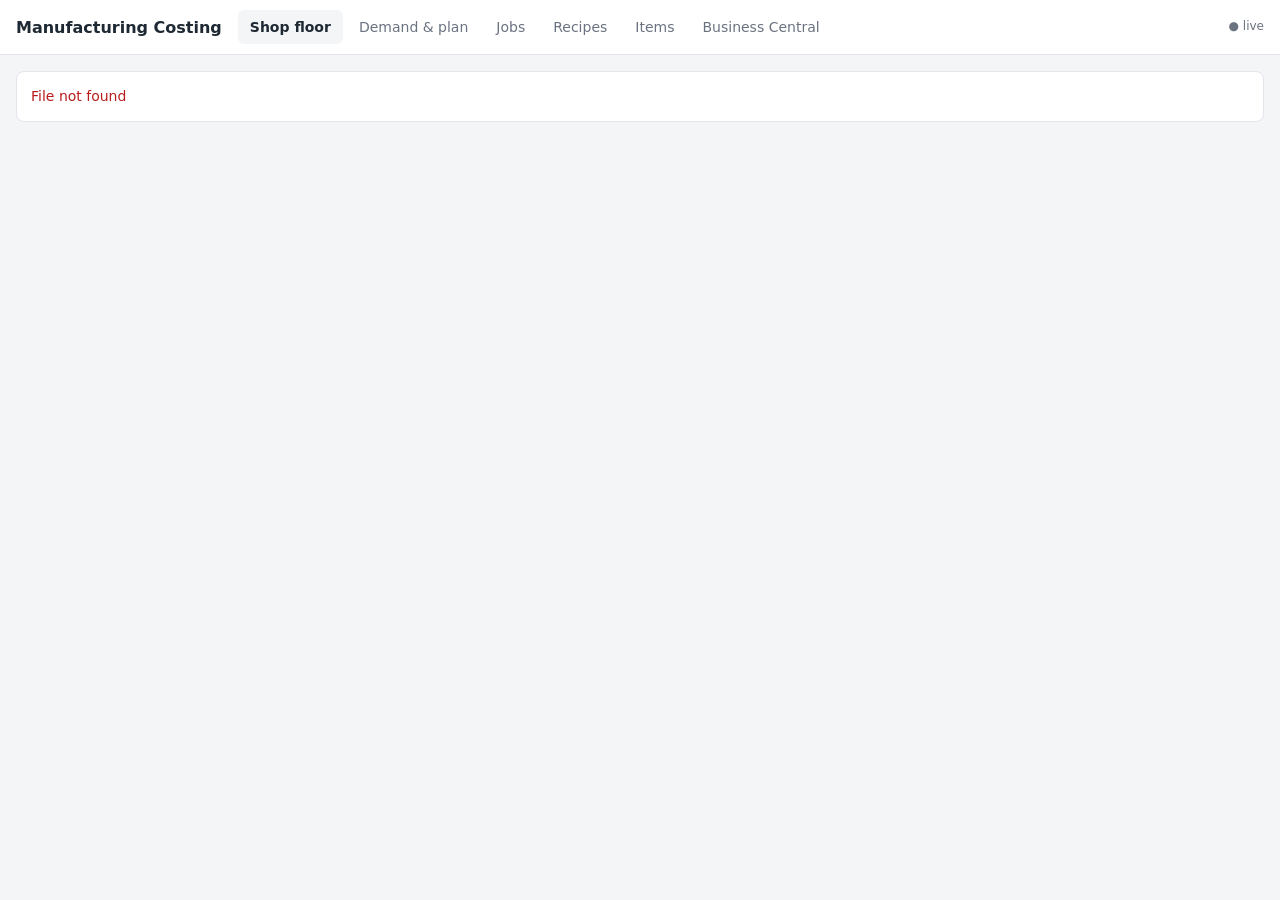
==== static/index.html @ f2a50fd0 "Initial manufacturing costing tool Recipes (BOM + routing), demand from BC or manual input, multi-le" ====
<!doctype html>
<html lang="en">
<head>
  <meta charset="utf-8">
  <meta name="viewport" content="width=device-width, initial-scale=1">
  <title>Manufacturing Costing</title>
  <link rel="stylesheet" href="styles.css">
</head>
<body>
  <header>
    <h1>Manufacturing Costing</h1>
    <nav id="tabs">
      <button data-view="floor" class="active">Shop floor</button>
      <button data-view="plan">Demand &amp; plan</button>
      <button data-view="jobs">Jobs</button>
      <button data-view="recipes">Recipes</button>
      <button data-view="items">Items</button>
      <button data-view="bc">Business Central</button>
    </nav>
    <span id="live" class="live" title="Live updates">● live</span>
  </header>
  <main id="view"></main>
  <dialog id="dialog"><form method="dialog" id="dialog-body"></form></dialog>
  <div id="toast"></div>
  <script src="app.js"></script>
</body>
</html>
---- static/styles.css ----
:root {
  --bg: #f4f5f7; --panel: #fff; --text: #1f2933; --muted: #6b7280; --line: #e2e5ea;
  --accent: #2563eb; --ok: #15803d; --warn: #b45309; --bad: #b91c1c;
}
@media (prefers-color-scheme: dark) {
  :root { --bg: #111418; --panel: #1b2027; --text: #e5e7eb; --muted: #9ca3af; --line: #2d343d;
          --accent: #60a5fa; --ok: #4ade80; --warn: #fbbf24; --bad: #f87171; }
}
* { box-sizing: border-box; }
body { margin: 0; font: 14px/1.45 system-ui, -apple-system, Segoe UI, sans-serif; background: var(--bg); color: var(--text); }
header { display: flex; align-items: center; gap: 16px; padding: 10px 16px; background: var(--panel);
         border-bottom: 1px solid var(--line); position: sticky; top: 0; z-index: 5; flex-wrap: wrap; }
h1 { font-size: 16px; margin: 0; }
h2 { font-size: 15px; margin: 0 0 10px; }
nav { display: flex; gap: 4px; flex-wrap: wrap; }
nav button { background: none; border: 0; padding: 7px 12px; border-radius: 6px; color: var(--muted); cursor: pointer; font: inherit; }
nav button.active { background: var(--bg); color: var(--text); font-weight: 600; }
.live { margin-left: auto; font-size: 12px; color: var(--muted); }
.live.on { color: var(--ok); }
main { padding: 16px; max-width: 1600px; margin: 0 auto; }
.panel { background: var(--panel); border: 1px solid var(--line); border-radius: 8px; padding: 14px; margin-bottom: 16px; }
.row { display: flex; gap: 8px; align-items: center; flex-wrap: wrap; }
.spacer { flex: 1; }
.muted { color: var(--muted); }
.small { font-size: 12px; }
table { width: 100%; border-collapse: collapse; }
th, td { text-align: left; padding: 6px 8px; border-bottom: 1px solid var(--line); vertical-align: top; }
th { font-size: 12px; color: var(--muted); font-weight: 600; }
td.n, th.n { text-align: right; font-variant-numeric: tabular-nums; }
button.btn, .btn { font: inherit; border: 1px solid var(--line); background: var(--panel); color: var(--text);
                   padding: 6px 12px; border-radius: 6px; cursor: pointer; }
.btn.primary { background: var(--accent); border-color: var(--accent); color: #fff; }
.btn.big { padding: 10px 16px; font-size: 15px; }
.btn:disabled { opacity: .5; cursor: default; }
input, select, textarea { font: inherit; padding: 6px 8px; border: 1px solid var(--line); border-radius: 6px;
                          background: var(--panel); color: var(--text); }
label { display: flex; flex-direction: column; gap: 3px; font-size: 12px; color: var(--muted); }
.tag { display: inline-block; padding: 1px 8px; border-radius: 10px; font-size: 12px; background: var(--bg); }
.tag.make, .tag.in_progress { color: var(--accent); }
.tag.buy, .tag.failed { color: var(--bad); font-weight: 600; }
.tag.ok, .tag.completed, .tag.posted { color: var(--ok); }
.tag.released, .tag.pending { color: var(--warn); }

/* Shop floor board */
.board { display: grid; grid-auto-flow: column; grid-auto-columns: minmax(260px, 1fr); gap: 12px; overflow-x: auto; padding-bottom: 8px; }
.col { background: var(--panel); border: 1px solid var(--line); border-radius: 8px; border-top: 4px solid var(--c); min-height: 200px; }
.col-head { padding: 10px 12px; border-bottom: 1px solid var(--line); }
.col-head b { font-size: 15px; }
.col-body { padding: 8px; display: flex; flex-direction: column; gap: 8px; }
.card { border: 1px solid var(--line); border-radius: 6px; padding: 8px 10px; cursor: pointer; }
.card:hover { border-color: var(--accent); }
.qty { display: flex; gap: 10px; margin: 6px 0; }
.qty div { flex: 1; text-align: center; background: var(--bg); border-radius: 4px; padding: 3px; font-size: 11px; white-space: nowrap; }
.qty b { display: block; font-size: 18px; }
.qty .wait { color: var(--warn); } .qty .proc { color: var(--accent); }
.mat { font-size: 12px; color: var(--muted); }
.flash { animation: flash 1.2s; }
@keyframes flash { from { background: rgba(37, 99, 235, .25); } to { background: transparent; } }

.steps { display: flex; gap: 6px; flex-wrap: wrap; margin: 8px 0; }
.step { flex: 1; min-width: 150px; border: 1px solid var(--line); border-left: 4px solid var(--c); border-radius: 6px; padding: 8px; }
.kpis { display: flex; gap: 12px; flex-wrap: wrap; }
.kpi { background: var(--bg); border-radius: 6px; padding: 8px 12px; min-width: 120px; }
.kpi b { display: block; font-size: 18px; font-variant-numeric: tabular-nums; }

dialog { border: 1px solid var(--line); border-radius: 10px; padding: 0; background: var(--panel); color: var(--text);
         width: min(760px, 95vw); }
dialog::backdrop { background: rgba(0,0,0,.35); }
#dialog-body { padding: 16px; display: flex; flex-direction: column; gap: 10px; max-height: 85vh; overflow: auto; }
#toast { position: fixed; bottom: 16px; left: 50%; transform: translateX(-50%); background: var(--text); color: var(--bg);
         padding: 8px 14px; border-radius: 6px; display: none; z-index: 20; max-width: 90vw; }
@media (max-width: 640px) { main { padding: 10px; } .board { grid-auto-columns: 85vw; } }
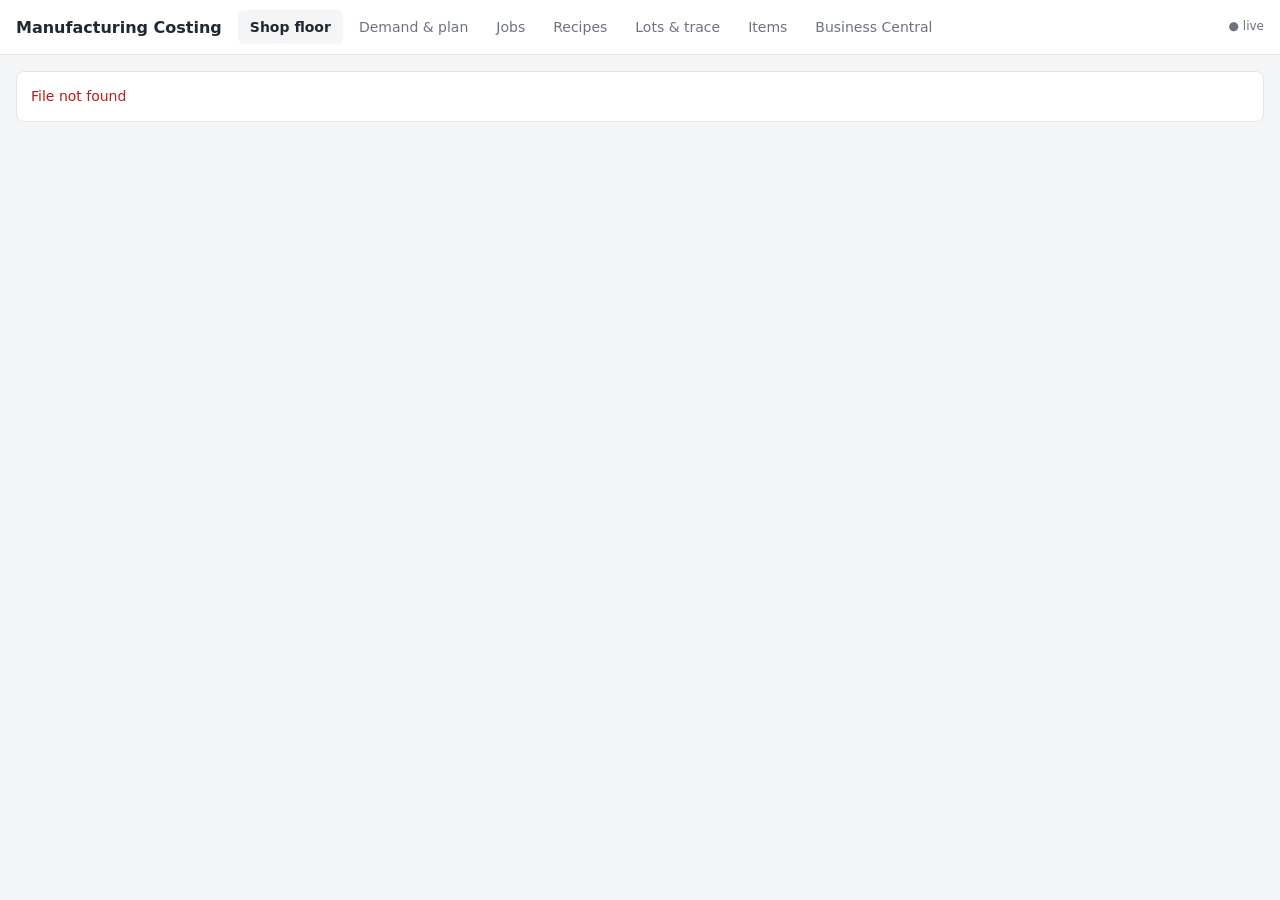
==== commit 7845cd3c: "Standard costing, output as completed, lot/heat traceability - Standard costing: material issued and" ====
--- a/static/index.html
+++ b/static/index.html
@@ -14,6 +14,7 @@
       <button data-view="plan">Demand &amp; plan</button>
       <button data-view="jobs">Jobs</button>
       <button data-view="recipes">Recipes</button>
+      <button data-view="lots">Lots &amp; trace</button>
       <button data-view="items">Items</button>
       <button data-view="bc">Business Central</button>
     </nav>
--- a/static/styles.css
+++ b/static/styles.css
@@ -70,3 +70,9 @@
 #toast { position: fixed; bottom: 16px; left: 50%; transform: translateX(-50%); background: var(--text); color: var(--bg);
          padding: 8px 14px; border-radius: 6px; display: none; z-index: 20; max-width: 90vw; }
 @media (max-width: 640px) { main { padding: 10px; } .board { grid-auto-columns: 85vw; } }
+
+.unfav { color: var(--bad); font-variant-numeric: tabular-nums; }
+.fav { color: var(--ok); font-variant-numeric: tabular-nums; }
+ul.tree, ul.tree ul { list-style: none; margin: 0; padding-left: 18px; }
+ul.tree { padding-left: 0; }
+ul.tree li { margin: 4px 0; padding-left: 10px; border-left: 2px solid var(--line); }
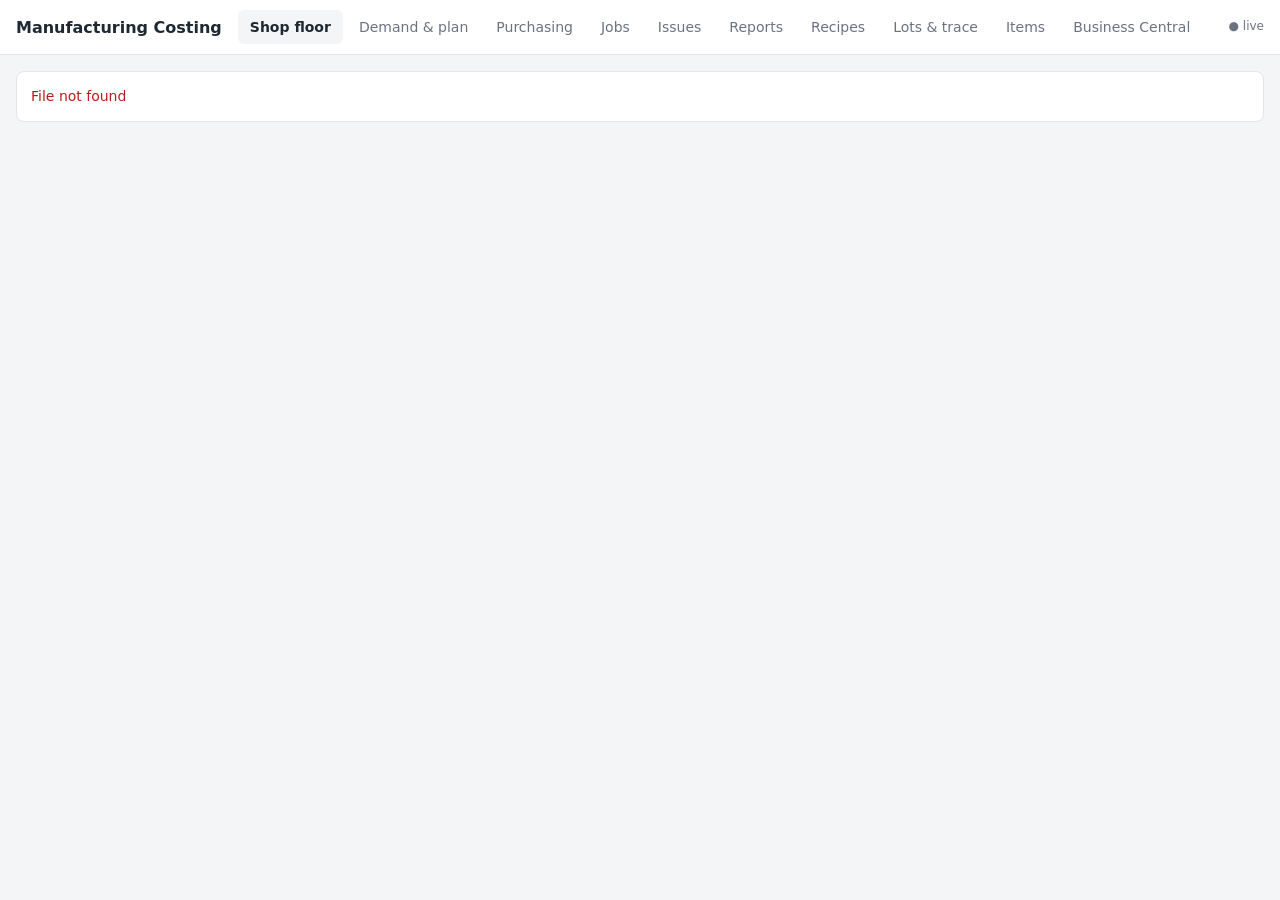
==== commit 74f9fb34: "Trial data, purchasing, issue log, notes and performance reports - Trial dataset (python -m app.seed" ====
--- a/static/index.html
+++ b/static/index.html
@@ -12,7 +12,10 @@
     <nav id="tabs">
       <button data-view="floor" class="active">Shop floor</button>
       <button data-view="plan">Demand &amp; plan</button>
+      <button data-view="purchasing">Purchasing</button>
       <button data-view="jobs">Jobs</button>
+      <button data-view="issues">Issues</button>
+      <button data-view="reports">Reports</button>
       <button data-view="recipes">Recipes</button>
       <button data-view="lots">Lots &amp; trace</button>
       <button data-view="items">Items</button>
@@ -22,6 +25,12 @@
   </header>
   <main id="view"></main>
   <dialog id="dialog"><form method="dialog" id="dialog-body"></form></dialog>
+  <dialog id="confirm"><div class="confirm-body">
+    <p id="confirm-msg"></p>
+    <div class="row"><span class="spacer"></span>
+      <button type="button" class="btn" id="confirm-cancel">Cancel</button>
+      <button type="button" class="btn primary" id="confirm-ok">OK</button></div>
+  </div></dialog>
   <div id="toast"></div>
   <script src="app.js"></script>
 </body>
--- a/static/styles.css
+++ b/static/styles.css
@@ -1,15 +1,20 @@
 :root {
   --bg: #f4f5f7; --panel: #fff; --text: #1f2933; --muted: #6b7280; --line: #e2e5ea;
   --accent: #2563eb; --ok: #15803d; --warn: #b45309; --bad: #b91c1c;
+  --series-1: #2a78d6; --series-2: #eb6834; --grid: #e7e9ee;
 }
 @media (prefers-color-scheme: dark) {
-  :root { --bg: #111418; --panel: #1b2027; --text: #e5e7eb; --muted: #9ca3af; --line: #2d343d;
-          --accent: #60a5fa; --ok: #4ade80; --warn: #fbbf24; --bad: #f87171; }
+  :root:not([data-theme="light"]) { --bg: #111418; --panel: #1b2027; --text: #e5e7eb; --muted: #9ca3af; --line: #2d343d;
+          --accent: #60a5fa; --ok: #4ade80; --warn: #fbbf24; --bad: #f87171; color-scheme: dark;
+          --series-1: #3987e5; --series-2: #d95926; --grid: #262c34; }
 }
+:root[data-theme="dark"] { --bg: #111418; --panel: #1b2027; --text: #e5e7eb; --muted: #9ca3af; --line: #2d343d;
+        --accent: #60a5fa; --ok: #4ade80; --warn: #fbbf24; --bad: #f87171; color-scheme: dark;
+        --series-1: #3987e5; --series-2: #d95926; --grid: #262c34; }
 * { box-sizing: border-box; }
 body { margin: 0; font: 14px/1.45 system-ui, -apple-system, Segoe UI, sans-serif; background: var(--bg); color: var(--text); }
-header { display: flex; align-items: center; gap: 16px; padding: 10px 16px; background: var(--panel);
-         border-bottom: 1px solid var(--line); position: sticky; top: 0; z-index: 5; flex-wrap: wrap; }
+header { position: sticky; top: env(safe-area-inset-top, 0px); display: flex; align-items: center; gap: 16px; padding: 10px 16px; background: var(--panel);
+         border-bottom: 1px solid var(--line); z-index: 5; flex-wrap: wrap; }
 h1 { font-size: 16px; margin: 0; }
 h2 { font-size: 15px; margin: 0 0 10px; }
 nav { display: flex; gap: 4px; flex-wrap: wrap; }
@@ -69,10 +74,61 @@
 #dialog-body { padding: 16px; display: flex; flex-direction: column; gap: 10px; max-height: 85vh; overflow: auto; }
 #toast { position: fixed; bottom: 16px; left: 50%; transform: translateX(-50%); background: var(--text); color: var(--bg);
          padding: 8px 14px; border-radius: 6px; display: none; z-index: 20; max-width: 90vw; }
-@media (max-width: 640px) { main { padding: 10px; } .board { grid-auto-columns: 85vw; } }
+.panel { overflow-x: auto; }
+#confirm { width: min(420px, 92vw); }
+.confirm-body { padding: 16px; }
+.confirm-body p { margin: 0 0 14px; }
+@media (max-width: 640px) {
+  header { gap: 8px; }
+  nav { overflow-x: auto; flex-wrap: nowrap; width: 100%; }
+  nav button { white-space: nowrap; }
+  .board { grid-auto-columns: 82vw; }
+  .live { position: absolute; top: 12px; right: 16px; }
+}
 
 .unfav { color: var(--bad); font-variant-numeric: tabular-nums; }
 .fav { color: var(--ok); font-variant-numeric: tabular-nums; }
 ul.tree, ul.tree ul { list-style: none; margin: 0; padding-left: 18px; }
 ul.tree { padding-left: 0; }
 ul.tree li { margin: 4px 0; padding-left: 10px; border-left: 2px solid var(--line); }
+
+/* badges, chips, meters */
+.badges { display: flex; gap: 6px; flex-wrap: wrap; margin-top: 4px; }
+.badge { font-size: 11px; padding: 1px 7px; border-radius: 10px; background: var(--bg); color: var(--muted); }
+.badge.bad { color: var(--bad); font-weight: 600; }
+.chip { font-size: 12px; white-space: nowrap; color: var(--muted); }
+.chip.bad { color: var(--bad); font-weight: 600; } .chip.warn { color: var(--warn); } .chip.ok { color: var(--ok); }
+.meter, .hbar { display: inline-block; height: 6px; background: var(--grid); border-radius: 3px; overflow: hidden; vertical-align: middle; }
+.meter { width: 52px; margin-right: 4px; } .hbar { width: 100%; }
+.meter > span, .hbar > span { display: block; height: 100%; background: var(--series-1); border-radius: 3px; }
+.apq { display: flex; gap: 12px; flex-wrap: wrap; }
+.dot { display: inline-block; width: 8px; height: 8px; border-radius: 50%; margin-right: 6px; }
+.section { border-top: 1px solid var(--line); padding-top: 10px; display: flex; flex-direction: column; gap: 8px; }
+.notes { display: flex; flex-direction: column; gap: 6px; }
+.note { background: var(--bg); border-radius: 6px; padding: 8px 10px; }
+.pr-list { display: flex; flex-direction: column; gap: 12px; }
+.pr { border: 1px solid var(--line); border-radius: 8px; padding: 10px; display: flex; flex-direction: column; gap: 8px; }
+.tbl { overflow-x: auto; }
+.opps { display: flex; flex-direction: column; gap: 8px; }
+.opp { border-bottom: 1px solid var(--line); padding: 6px 0 10px; display: flex; flex-direction: column; gap: 4px; }
+.opp-val { font-variant-numeric: tabular-nums; font-weight: 600; }
+/* chart */
+.chart-wrap { position: relative; }
+.chart { max-width: 100%; height: auto; display: block; }
+.tip[hidden] { display: none; }
+.chart .grid { stroke: var(--grid); stroke-width: 1; }
+.chart .ref { stroke: var(--muted); stroke-width: 1; stroke-dasharray: 2 3; }
+.chart .axis { fill: var(--muted); font-size: 11px; }
+.chart .ln { fill: none; stroke-width: 2; stroke-linejoin: round; stroke-linecap: round; }
+.chart .ln.s1 { stroke: var(--series-1); } .chart .ln.s2 { stroke: var(--series-2); }
+.chart .pt { stroke: var(--panel); stroke-width: 2; } .chart .pt.s1 { fill: var(--series-1); } .chart .pt.s2 { fill: var(--series-2); }
+.chart .trend { stroke: var(--series-1); stroke-width: 1.5; stroke-dasharray: 6 4; opacity: .7; }
+.chart .lbl { fill: var(--text); font-size: 12px; font-weight: 600; }
+.chart .cross { stroke: var(--muted); stroke-width: 1; }
+.chart .hit { fill: transparent; cursor: crosshair; }
+.legend { display: flex; gap: 14px; flex-wrap: wrap; font-size: 12px; color: var(--muted); margin-bottom: 4px; }
+.sw { display: inline-block; width: 14px; height: 0; border-top: 2px solid; vertical-align: middle; margin-right: 5px; }
+.sw.s1 { border-color: var(--series-1); } .sw.s2 { border-color: var(--series-2); }
+.sw.dash { border-top-style: dashed; } .sw.ref { border-color: var(--muted); border-top-style: dotted; }
+.tip { position: absolute; width: 190px; background: var(--panel); border: 1px solid var(--line); border-radius: 6px;
+       padding: 8px 10px; font-size: 12px; box-shadow: 0 4px 14px rgba(0,0,0,.12); pointer-events: none; display: flex; flex-direction: column; gap: 2px; }
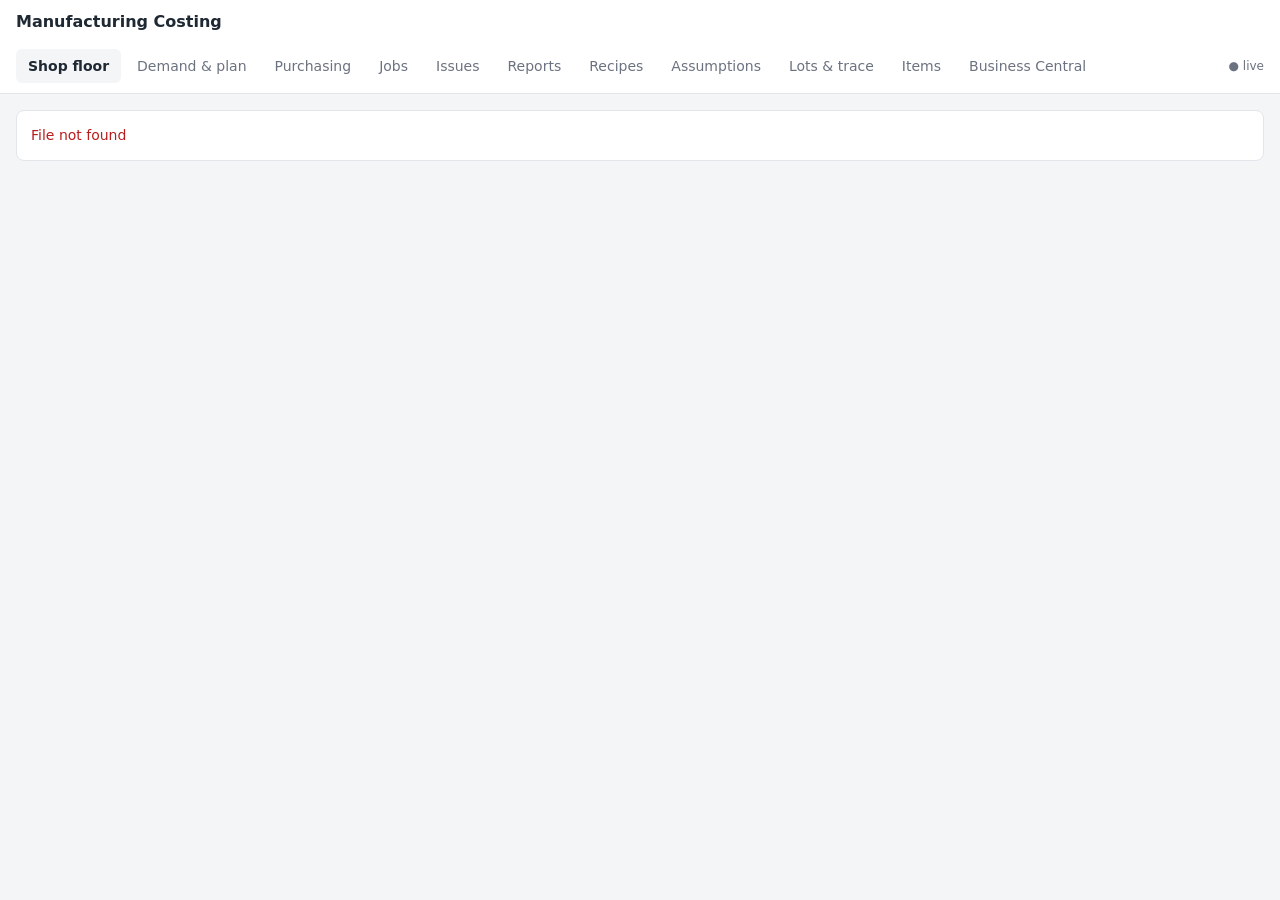
==== commit 6601012f: "Add costing assumptions per process / machine Each stage's hourly rate is now built from labour (cre" ====
--- a/static/index.html
+++ b/static/index.html
@@ -17,6 +17,7 @@
       <button data-view="issues">Issues</button>
       <button data-view="reports">Reports</button>
       <button data-view="recipes">Recipes</button>
+      <button data-view="assumptions">Assumptions</button>
       <button data-view="lots">Lots &amp; trace</button>
       <button data-view="items">Items</button>
       <button data-view="bc">Business Central</button>
--- a/static/styles.css
+++ b/static/styles.css
@@ -2,15 +2,19 @@
   --bg: #f4f5f7; --panel: #fff; --text: #1f2933; --muted: #6b7280; --line: #e2e5ea;
   --accent: #2563eb; --ok: #15803d; --warn: #b45309; --bad: #b91c1c;
   --series-1: #2a78d6; --series-2: #eb6834; --grid: #e7e9ee;
+  /* cost elements, fixed categorical order */
+  --el-1: #2a78d6; --el-2: #eb6834; --el-3: #1baf7a; --el-4: #eda100; --el-5: #e87ba4; --el-6: #008300; --el-7: #6250d6; --el-8: #e34948;
 }
 @media (prefers-color-scheme: dark) {
   :root:not([data-theme="light"]) { --bg: #111418; --panel: #1b2027; --text: #e5e7eb; --muted: #9ca3af; --line: #2d343d;
           --accent: #60a5fa; --ok: #4ade80; --warn: #fbbf24; --bad: #f87171; color-scheme: dark;
-          --series-1: #3987e5; --series-2: #d95926; --grid: #262c34; }
+          --series-1: #3987e5; --series-2: #d95926; --grid: #262c34;
+          --el-1: #3987e5; --el-2: #d95926; --el-3: #199e70; --el-4: #c98500; --el-5: #d55181; --el-6: #008300; --el-7: #9085e9; --el-8: #e66767; }
 }
 :root[data-theme="dark"] { --bg: #111418; --panel: #1b2027; --text: #e5e7eb; --muted: #9ca3af; --line: #2d343d;
         --accent: #60a5fa; --ok: #4ade80; --warn: #fbbf24; --bad: #f87171; color-scheme: dark;
-        --series-1: #3987e5; --series-2: #d95926; --grid: #262c34; }
+        --series-1: #3987e5; --series-2: #d95926; --grid: #262c34;
+          --el-1: #3987e5; --el-2: #d95926; --el-3: #199e70; --el-4: #c98500; --el-5: #d55181; --el-6: #008300; --el-7: #9085e9; --el-8: #e66767; }
 * { box-sizing: border-box; }
 body { margin: 0; font: 14px/1.45 system-ui, -apple-system, Segoe UI, sans-serif; background: var(--bg); color: var(--text); }
 header { position: sticky; top: env(safe-area-inset-top, 0px); display: flex; align-items: center; gap: 16px; padding: 10px 16px; background: var(--panel);
@@ -132,3 +136,26 @@
 .sw.dash { border-top-style: dashed; } .sw.ref { border-color: var(--muted); border-top-style: dotted; }
 .tip { position: absolute; width: 190px; background: var(--panel); border: 1px solid var(--line); border-radius: 6px;
        padding: 8px 10px; font-size: 12px; box-shadow: 0 4px 14px rgba(0,0,0,.12); pointer-events: none; display: flex; flex-direction: column; gap: 2px; }
+@media (max-width: 640px) {
+  .apq { flex-wrap: nowrap; gap: 8px; }
+  .apq .meter { display: none; }
+}
+
+/* assumptions */
+.el-material { background: var(--el-1); } .el-labour { background: var(--el-2); } .el-electricity { background: var(--el-3); }
+.el-gas { background: var(--el-4); } .el-consumables { background: var(--el-5); } .el-maintenance { background: var(--el-6); }
+.el-depreciation { background: var(--el-7); } .el-overhead { background: var(--el-8); }
+.sq { display: inline-block; width: 10px; height: 10px; border-radius: 2px; margin-right: 6px; vertical-align: -1px; }
+.stack { display: flex; gap: 2px; height: 12px; margin-top: 4px; }
+.stack > span { min-width: 2px; height: 100%; }
+.stack > span:first-child { border-radius: 3px 0 0 3px; } .stack > span:last-child { border-radius: 0 3px 3px 0; }
+.big-rate { font-size: 20px; font-weight: 700; font-variant-numeric: tabular-nums; }
+.assume-grid { display: grid; grid-template-columns: repeat(auto-fit, minmax(220px, 1fr)); gap: 12px; margin: 12px 0; }
+.assume-grid fieldset { border: 1px solid var(--line); border-radius: 8px; padding: 8px 12px 12px; display: flex; flex-direction: column; gap: 8px; min-width: 0; }
+.assume-grid legend { font-size: 12px; font-weight: 600; color: var(--text); padding: 0 4px; }
+.inp { display: flex; align-items: center; gap: 6px; }
+.inp input { width: 110px; }
+.assume-out { display: grid; grid-template-columns: minmax(0, 2fr) minmax(0, 1fr); gap: 16px; }
+.assume-out textarea { width: 100%; }
+@media (max-width: 760px) { .assume-out { grid-template-columns: 1fr; } }
+.stack-cell { min-width: 160px; }
